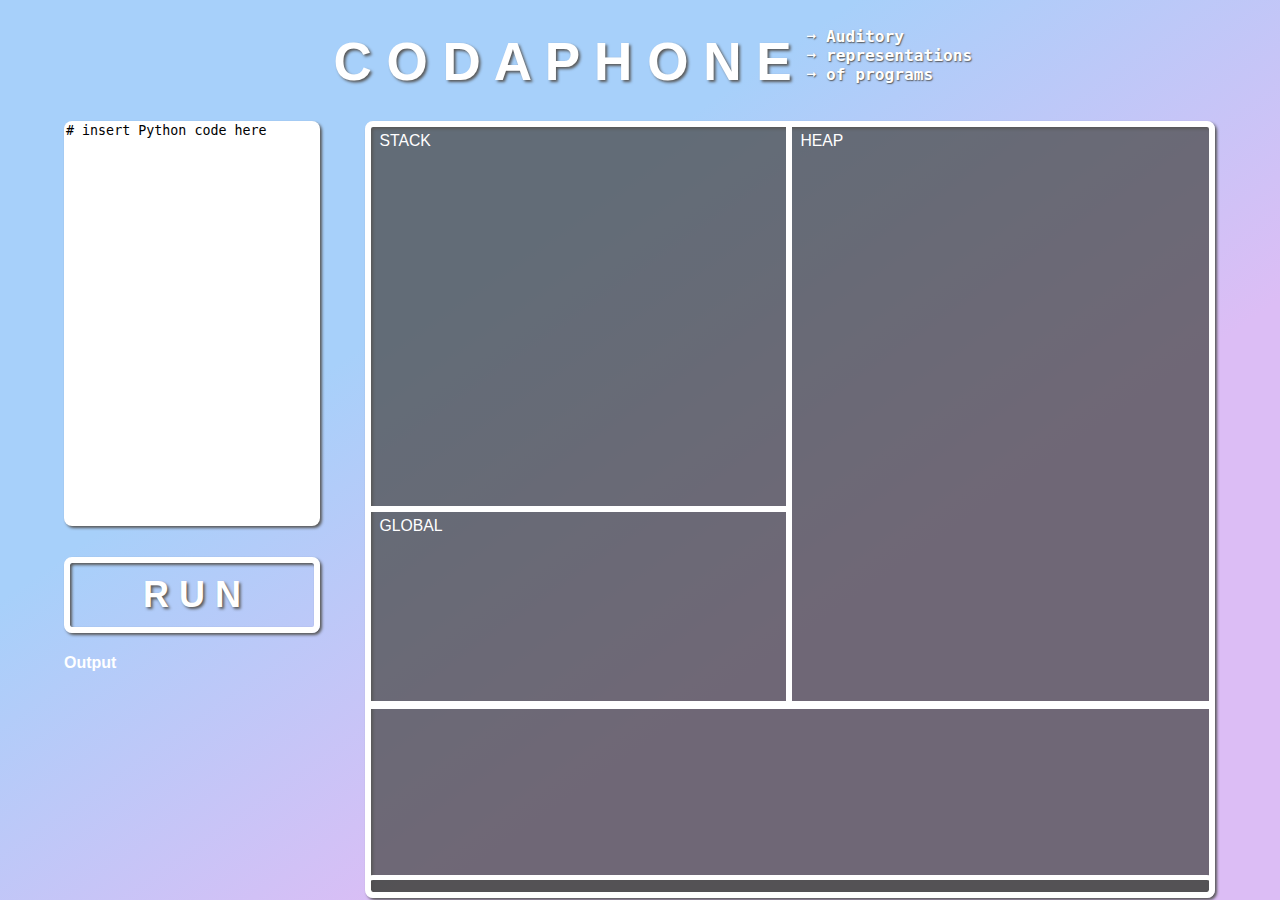
==== index.html @ c5950d84 "initial commit" ====
<html>
<head>
  <title> Codaphone - Auditory representations of programs </title>
<script src="http://ajax.googleapis.com/ajax/libs/jquery/1.9.0/jquery.min.js" type="text/javascript"></script>
<script src="js/skulpt.min.js" type="text/javascript"></script>
<script src="js/skulpt-stdlib.js" type="text/javascript"></script>
<script src="readCode.js" type="text/javascript"></script>
<link rel="stylesheet" href="style.css">

</head>

<body onload="allowTabs()">

  <div>
    <audio id="newVarSound">
      <source src="sounds/create_var.wav" type="audio/wav">
    </audio>
    <audio id="setVarValueSound">
      <source src="sounds/stamp.wav" type="audio/wav">
    </audio>
    <audio id="arithmetic">
      <source src="sounds/squeaky_toy.wav" type="audio/wav">
    </audio>
    <audio id="snap">
      <source src="sounds/snap.wav" type="audio/wav">
    </audio>
    <audio id="boolean">
      <source src="sounds/pop.wav" type="audio/wav">
    </audio>
    <audio id="trueSound">
      <source src="sounds/true.wav" type="audio/wav">
    </audio>
    <audio id="falseSound">
      <source src="sounds/false.wav" type="audio/wav">
    </audio>
    <audio id="ifSound">
      <source src="sounds/if.wav" type="audio/wav">>
    </audio>
    <audio id="elif1Sound">
      <source src="sounds/elif-1.wav" type="audio/wav">
    </audio>
    <audio id="elif2Sound">
      <source src="sounds/elif-2.wav" type="audio/wav">
    </audio>
  </div>

<script type="text/javascript">
// output functions are configurable.  This one just appends some text
// to a pre element.
function outf(text) {
    var mypre = document.getElementById("output");
    mypre.innerHTML = mypre.innerHTML + text;
}
function builtinRead(x) {
    if (Sk.builtinFiles === undefined || Sk.builtinFiles["files"][x] === undefined)
            throw "File not found: '" + x + "'";
    return Sk.builtinFiles["files"][x];
}


// Here's everything you need to run a python program in skulpt
// grab the code from your textarea
// get a reference to your pre element for output
// configure the output function
// call Sk.importMainWithBody()
function runit() {
   var prog = document.getElementById("yourcode").value;
   var mypre = document.getElementById("output");
   mypre.innerHTML = '';
   Sk.pre = "output";
   Sk.configure({output:outf, read:builtinRead});
   (Sk.TurtleGraphics || (Sk.TurtleGraphics = {})).target = 'mycanvas';
   var myPromise = Sk.misceval.asyncToPromise(function() {
       return Sk.importMainWithBody("<stdin>", false, prog, true);
   });
   myPromise.then(function(mod) {
       console.log('success');
       //console.log(prog)
       getCode();
       runLines();
   },
       function(err) {
       console.log(err.toString());
       document.getElementById("error").innerHTML = err.toString();
   });

}

</script>


<div id="heading">
  <h1>C O D A P H O N E
    <span class="subheading"> ➞ Auditory <br> ➞ representations <br> ➞ of programs </span>
  </h1>
</div>

<div id="col1">
  <form>
    <textarea id="yourcode" wrap="off"># insert Python code here</textarea><br />
    <button type="button" onclick="runit(); clearCanvas()"><span>R U N</span></button>
  </form>
<h4> Output </h4>
<pre id="output" ></pre>

<p id="error"></p>

<p id="trial"> </p>
</div>

<div id="col2">
      <div id="display">
          <div id="memory">
            <div id="stack_and_global">
              <div id="stack">
                <div class="area_label"> STACK </div>
                <div class="scroll_height" id="scroll_stack"> </div>
                <div id="stack_for_scrolling">
                  <div id="frames_container">

                  </div>
                </div>
              </div>
              <div id="global">
                <div class="area_label"> GLOBAL </div>
                <div class="hold_variables" id="global_variables"></div>
              </div>
            </div>
            <div id="heap">
              <div class="area_label"> HEAP </div>
            </div>
          </div>

        <div id="lines">
          <div class="scroll_height" id="scroll_lines"> </div>
          <div id="lines_for_scrolling">
            <div id="lines_container">

              <div class="line" id="line0"></div>
            </div>
          </div>
        </div>
      </div>

<div id="area"></div>



</body>

</html>
---- style.css ----
body {
  background-color: #a7d0fa; /* For browsers that do not support gradients */
  background-image: linear-gradient(to bottom right, #a7d0fa, #a7d0fa, #dcbdf5, #dcbdf5);
  padding-left: 5vw;
  padding-right: 3vw;
  margin-left: 0;
  margin-right: 0;
  overflow-y: scroll;
  color: white;
  font-family: Verdana, 'Geneva', sans-serif;
}

h1 {
  text-align: center;
  text-shadow: 2px 2px 3px #595959;
  margin-bottom: 0.55em;
  margin-top: 0.2em;
  font-size: 5.9vh;
  display: inline-block;
  width: 100%;
}

.subheading {
  text-align: left;
  margin-top: 0.5em;
  text-shadow: 0.75px 0.75px 1.5px #4f4f4f;
  font-family: 'Andale Mono', monospace;
  font-size: 1.8vh;
  display: inline-block;
}

textarea {
  outline: none;
  resize: none;
  border: none;
  width: 100%;
  height: 45vh;
  margin-bottom: 3.5vh;
  box-shadow: 2px 2px 3px #595959;
  border-radius: 8px;
}

button {
  width: 100%;
  outline: none;
  background: rgba(255, 255, 255, 0);
  cursor: pointer;
  border: 0.17em solid white;
  color: white;
  text-shadow: 2px 2px 3px #595959;
  box-shadow: 2px 2px 3px #595959, 2px 2px 3px #595959 inset;
  font-family: Verdana, 'Geneva', sans-serif;
  font-size: 4vh;
  font-weight: bold;
  padding: 0.3em;
  border-radius: 8px;
}

button span {
  cursor: pointer;
  display: inline-block;
  position: relative;
  transition: 0.5s;
}

button span:after {
  content: '\00bb';
  position: absolute;
  opacity: 0;
  top: 0;
  right: -1em;
  transition: 0.5s;
}

button:hover span {
  padding-right: 1em;
}

button:hover span:after {
  opacity: 1;
  right: 0;
}

#col1 {
  float: left;
  width: 20vw;
  margin-right: 3.5vw;
  min-height: 80vh;
}

#col2 {
  float: left;
  width: 65.5vw;
  height: 85vh;
}

#display {
  background: rgba(75, 75, 75, 0.75);
  width: 100%;
  height: 100%;
  border: 0.7vh solid white;
  border-radius: 8px;
  box-shadow: 2px 2px 3px #595959, 2px 2px 3px #595959 inset;
}

#memory {
  height: 75%;
  border-bottom: 0.9vh solid white;
}

#stack_and_global {
  float: left;
  width: 49.5%;
  border-right: 0.7vh solid white;
  height: 100%;
}

.area_label {
  font-size: 1.75vh;
  padding: 0.35em 0.55em;
}

#stack {
  height: 66%;
  border-bottom: 0.7vh solid white;
  position: relative;
  overflow-y: auto;
  overflow-x: hidden;
}

#global {
  height: 33%;
}

#global_variables {
  height: calc(100% - 3.325vh);
}

.hold_variables {
  padding: 1vh;
  overflow-y: auto;
  max-height: 100%;
  box-sizing: border-box;
}

.variable {
  font-size: 2.5vh;
  display: inline-block;
  margin-right: 1em;
  margin-bottom: 0.7em;
  text-shadow: 1px 1.5px 1px #4f4f4f;
}

.variable_name {
  display: inline-block;
  margin-right: 0.2em;
}

.variable_box {
  display: inline-block;
  border: 0.3vh solid white;
  border-radius: 4px;
  padding: 0.2em 0.4em;
  min-width: 3.3vw;
  text-align: center;
  font-size: 2vh;
  box-shadow: 1px 1.5px 1px #4f4f4f;
}

#heap {
  float: left;
  width: 49.5%;
  height: 100%;
}

#lines {
  height: 24%;
  width: 100%;
  position: relative;
  overflow-y: auto;
  overflow-x: hidden;
  -ms-overflow-style: none;  /* IE and Edge */
  scrollbar-width: none;  /* Firefox */
}

.line {
  background: rgba(75, 75, 75, 0.75);
  text-align: center;
  color: white;
  font-family: "Monaco", "Andale Mono", "PT Mono", monospace;
  font-size: 2.75vh;
  padding: 0.25em;
  border: 0.57vh solid white;
  border-radius: 8px;
  position: relative;
}

#lines_container {
  position: absolute;
  bottom: 0px;
  width: calc(100% + 1.20vh);
  left: calc(-0.6vh);
}

#line0 {
  border-bottom: 0;
}

#line1 {
  bottom: -0.57vh;
}

#line2 {
  bottom: -1.14vh;
}

#line3 {
  bottom: -1.71vh;
}

#scroll_lines {
  /* height: 1.8vh; for the 4th line */
  /* height: 7.5vh; for the 5th line */
  /*  + 5.7vh for each additional line after the 4th line */
  transition-property: height;
  transition-duration: 2s;
}

/* Hide scrollbar for Chrome, Safari and Opera */
#lines::-webkit-scrollbar {
  display: none;
}

#frames_container {
  position: absolute;
  bottom: 0.5vh;
  width: 101%;
}

.one_frame {
  height: 19.5vh;
  position: relative;
}

.function_name {
  display: inline-block;
  writing-mode: vertical-lr;
  font-size: 1.5vh;
  padding-right: 0.9em;
  transform: rotate(180deg);
  transform-origin: center;
  padding-top: 0.4em;
  overflow: hidden;
  max-height: 90%;
  padding-left: 0.6em;
  margin-top: 0.75em;
}

.stack_frame {
  border-left: 0.5vh solid white;
  border-top: 0.5vh solid white;
  border-top-left-radius: 12px;
  display: inline-block;
  height: 100%;
  width: calc(32.5vw - 4.75vh);
  position: absolute;
}

#stack_for_scrolling {
  position: relative;
  height: calc(100% - 3.4vh);
}

#lines_for_scrolling {
  position: relative;
  height: 100%;
}

#scroll_stack {
  height: 0vh;
  transition-property: height;
  transition-duration: 2s;
}

#frame1 {
  height: 19vh;
}

.highlight {
  color: #a2d41c;
  text-shadow: 1px 1.5px 1px #2b2a2a;
}

#output {
  min-height: 50px;
}

*::-webkit-scrollbar {
  width: 0.5vw;
}

*::-webkit-scrollbar-thumb {
  border-radius: 20px;
  background-color: rgba(0, 0, 0, 0.25);
}
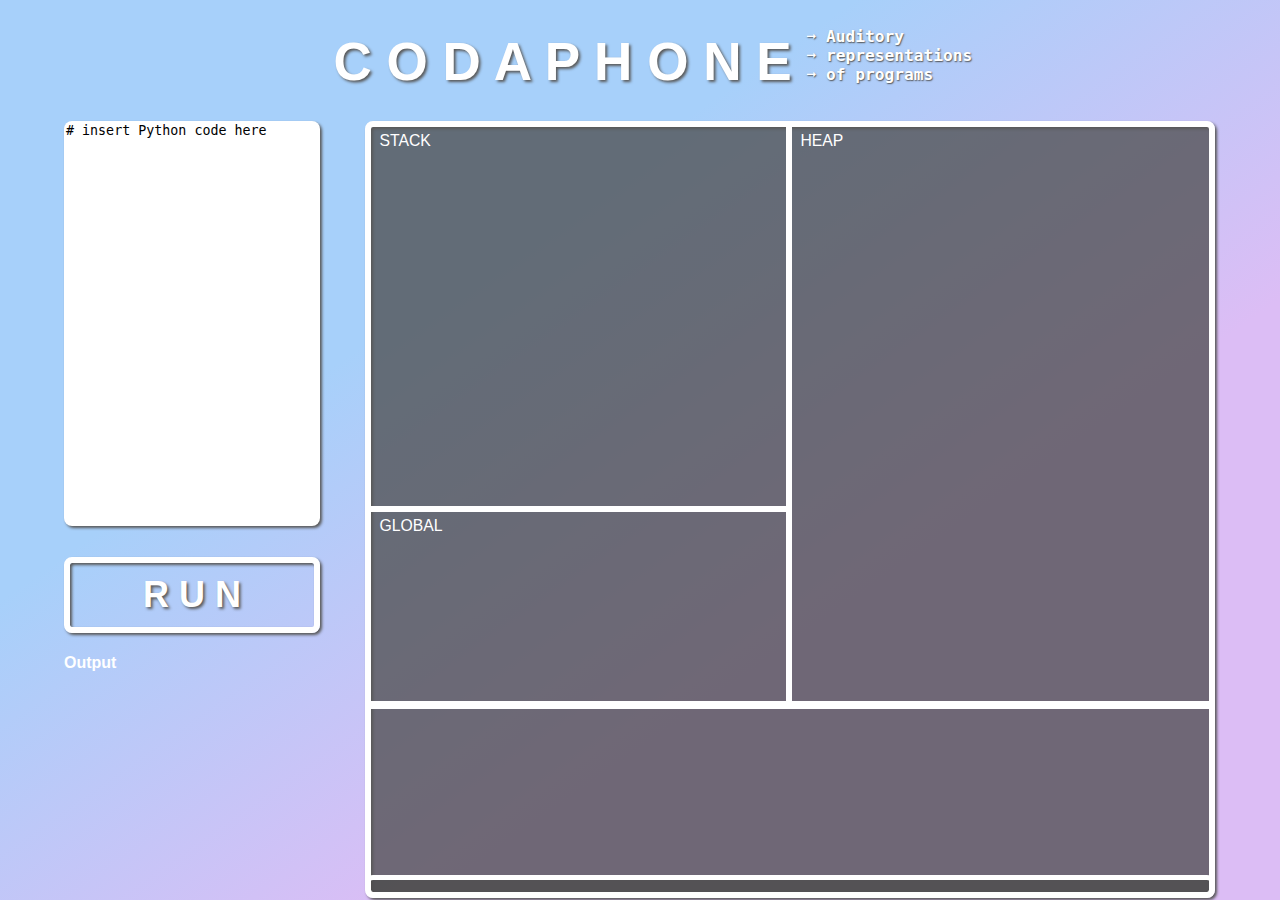
==== commit df62a71f: "list stuff and heap stuff" ====
--- a/index.html
+++ b/index.html
@@ -1,13 +1,13 @@
 <html>
-<head>
-  <title> Codaphone - Auditory representations of programs </title>
-<script src="http://ajax.googleapis.com/ajax/libs/jquery/1.9.0/jquery.min.js" type="text/javascript"></script>
-<script src="js/skulpt.min.js" type="text/javascript"></script>
-<script src="js/skulpt-stdlib.js" type="text/javascript"></script>
-<script src="readCode.js" type="text/javascript"></script>
-<link rel="stylesheet" href="style.css">
-
-</head>
+  <head>
+    <title> Codaphone - Auditory representations of programs </title>
+    <script src="http://ajax.googleapis.com/ajax/libs/jquery/1.9.0/jquery.min.js" type="text/javascript"></script>
+    <script src="js/skulpt.min.js" type="text/javascript"></script>
+    <script src="js/skulpt-stdlib.js" type="text/javascript"></script>
+    <script src="readCode.js" type="text/javascript"></script>
+    <link rel="stylesheet" href="style.css">
+    <link rel="shortcut icon" type="image/png" href="icon.png"/>
+  </head>
 
 <body onload="allowTabs()">
 
@@ -41,6 +41,24 @@
     </audio>
     <audio id="elif2Sound">
       <source src="sounds/elif-2.wav" type="audio/wav">
+    </audio>
+    <audio id="harmonic1">
+      <source src="sounds/harmonics/harmonic1.wav" type="audio/wav">
+    </audio>
+    <audio id="harmonic2">
+      <source src="sounds/harmonics/harmonic2.wav" type="audio/wav">
+    </audio>
+    <audio id="harmonic3">
+      <source src="sounds/harmonics/harmonic3.wav" type="audio/wav">
+    </audio>
+    <audio id="harmonic4">
+      <source src="sounds/harmonics/harmonic4.wav" type="audio/wav">
+    </audio>
+    <audio id="harmonic5">
+      <source src="sounds/harmonics/harmonic5.wav" type="audio/wav">
+    </audio>
+    <audio id="harmonic6">
+      <source src="sounds/harmonics/harmonic6.wav" type="audio/wav">
     </audio>
   </div>
 
@@ -128,6 +146,7 @@
             </div>
             <div id="heap">
               <div class="area_label"> HEAP </div>
+              <div id="heap_space"> </div>
             </div>
           </div>
 
--- a/style.css
+++ b/style.css
@@ -169,8 +169,83 @@
 
 #heap {
   float: left;
-  width: 49.5%;
-  height: 100%;
+  width: calc(50.5% - 0.7vh);
+  height: 100%;
+}
+
+#heap_space {
+  padding: 0.5vh 0 0 0.5vh;
+  text-shadow: 1px 1.5px 1px #4f4f4f;
+  overflow-y: scroll;
+  height: calc(100% - 3.325vh);
+  box-sizing: border-box;
+}
+
+.object {
+  margin-bottom: 1.5vh;
+  position: relative;
+}
+
+.element_index {
+  font-size: 1.2vh;
+  text-align: center;
+  padding: 0.3em;
+  border-bottom: 0.3vh solid white;
+  width: 100%;
+  box-sizing: border-box;
+}
+
+.element_value {
+  font-size: 2vh;
+  text-align: center;
+  padding: 0.2em 0.4em;
+  width: 100%;
+  box-sizing: border-box;
+}
+
+.element {
+  min-width: 3.3vw;
+  white-space: nowrap;
+  border-left: 0.3vh solid white;
+}
+
+.list {
+  border: 0.3vh solid white;
+  display: inline-block;
+  font-size: 0px;
+  letter-spacing: 0px;
+  word-spacing: 0px;
+  border-radius: 4px;
+  box-shadow: 1px 1.5px 1px #4f4f4f;
+  margin-right: 0.5vh;
+}
+
+.first_element {
+  border-left: 0;
+}
+
+table.list {
+  border-collapse: collapse;
+}
+
+td.element {
+  padding: 0;
+}
+
+.reference {
+  display: inline-block;
+  position: absolute;
+  font-size: 2vh;
+  text-align: right;
+  width: 5.25vh;
+}
+
+.scroll_list {
+  overflow-x: scroll;
+  position: relative;
+  right: -6vh;
+  width: calc(100% - 6vh);
+  padding-bottom: 0.3vw;
 }
 
 #lines {
@@ -297,6 +372,7 @@
 
 *::-webkit-scrollbar {
   width: 0.5vw;
+  height: 0.4vw;
 }
 
 *::-webkit-scrollbar-thumb {
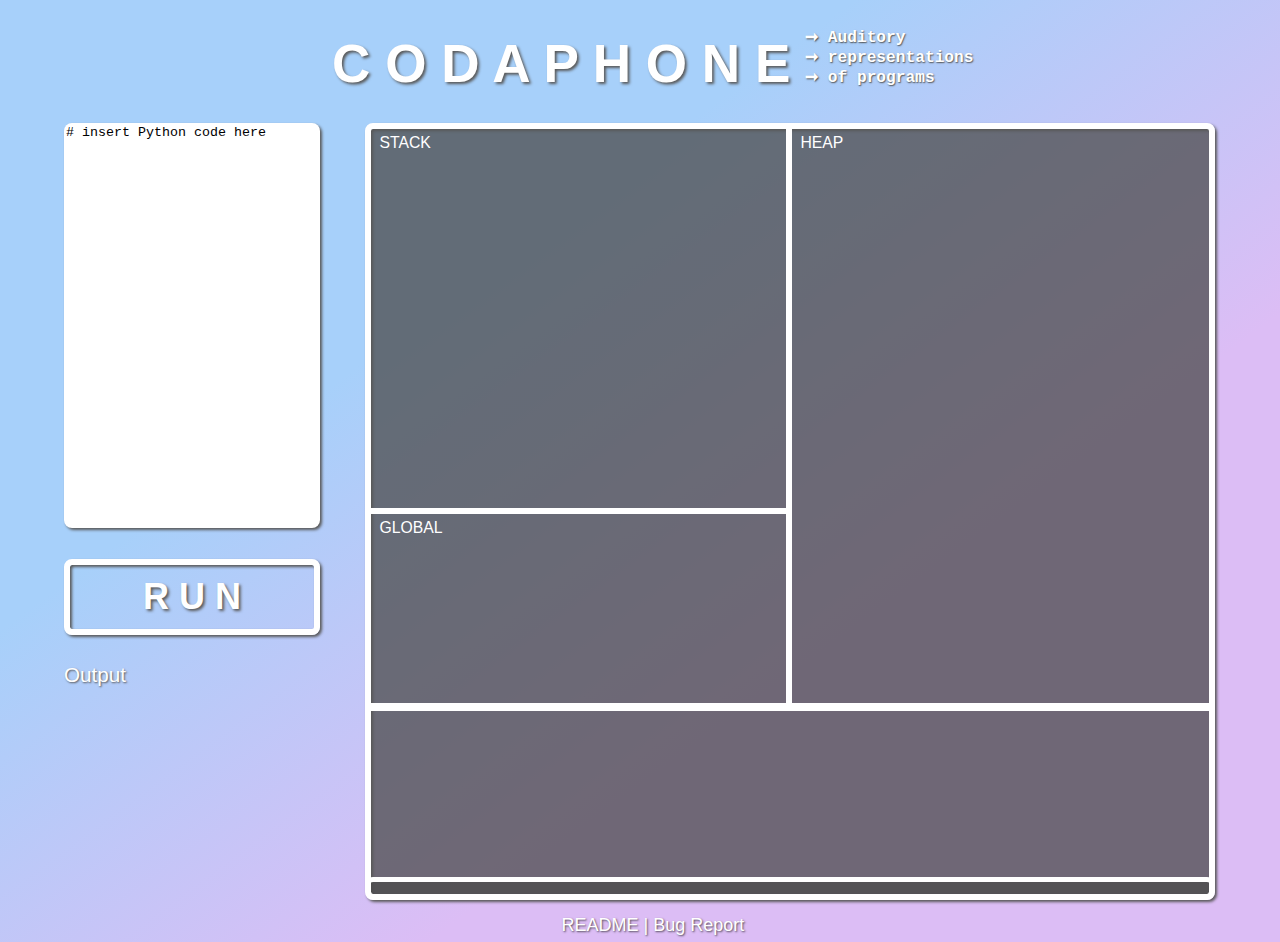
==== commit c7fae910: "laptop is screaming" ====
--- a/index.html
+++ b/index.html
@@ -118,12 +118,12 @@
     <textarea id="yourcode" wrap="off"># insert Python code here</textarea><br />
     <button type="button" onclick="runit(); clearCanvas()"><span>R U N</span></button>
   </form>
-<h4> Output </h4>
-<pre id="output" ></pre>
+  <div id="output_area">
+    <h4> Output </h4>
+    <p id="output" ></p>
 
-<p id="error"></p>
-
-<p id="trial"> </p>
+    <p id="error"></p>
+  </div>
 </div>
 
 <div id="col2">
@@ -160,10 +160,14 @@
           </div>
         </div>
       </div>
+    </div>
 
 <div id="area"></div>
 
-
+<footer>
+  <a href="README.html" target="_blank">README</a> |
+  <a href="https://forms.gle/QfctNzRknjHyqxP39" target="_blank">Bug Report
+</footer>
 
 </body>
 
--- a/style.css
+++ b/style.css
@@ -92,6 +92,7 @@
   float: left;
   width: 65.5vw;
   height: 85vh;
+  margin-bottom: 3vh;
 }
 
 #display {
@@ -370,6 +371,95 @@
   min-height: 50px;
 }
 
+#output_area {
+  font-family: "Monaco", "Andale Mono", "PT Mono", monospace;
+  text-shadow: 1px 1px 2px #595959;
+}
+
+h4 {
+  font-weight: normal;
+  font-family: Verdana, 'Geneva', sans-serif;
+  font-size: 2.3vh;
+}
+
+.menu {
+  width: 100%;
+  background: rgba(75, 75, 75, 0.5);
+  border: 0 solid white;
+  color: white;
+  font-size: 2.3vh;
+  font-weight: normal;
+  padding: 1em;
+  box-shadow: 1px 1px 2px #595959;
+  text-shadow: 1px 1px 2px #595959;
+  box-sizing: border-box;
+  border-radius: 5px;
+  margin-bottom: 0.7em;
+  position: relative;
+  transition: right ease 0.5s;
+}
+
+.menu:hover {
+  right: -0.8vw;
+}
+
+.menu:hover :after {
+  right: 0;
+}
+
+#nav_bar {
+  float: left;
+  width: 18vw;
+  margin-right: 3vw;
+}
+
+#writing {
+  float: left;
+  height: 84.5vh;
+  width: 50vw;
+  overflow-y: auto;
+  border-radius: 8px;
+  background: rgba(255, 255, 255, 0.25);
+  padding: 3.3vh;
+  line-height: 1.5em;
+  box-sizing: border-box;
+  color: #555555;
+  text-shadow: 1px 1px 2px rgba(75, 75, 75, 0.25);
+  font-size: 2.2vh;
+  scroll-behavior: smooth;
+}
+
+h3 {
+  margin-top: 5vh;
+  color: white;
+  text-shadow: 1px 1px 3px #595959;
+  font-size: calc(2.2vh + 0.7vw);
+  font-weight: bold;
+  margin-bottom: 0.5em;
+  padding-top: 0.6em;
+}
+
+a {
+  font-weight: bold;
+  color: #555555;
+  text-decoration: none;
+}
+
+footer {
+  font-size: 2vh;
+  text-shadow: 1px 1px 2px rgba(35, 35, 35, 0.75);
+  text-align: center;
+}
+
+footer a {
+  color: inherit;
+  font-weight: inherit;
+}
+
+footer a:hover {
+  text-decoration: underline;
+}
+
 *::-webkit-scrollbar {
   width: 0.5vw;
   height: 0.4vw;
